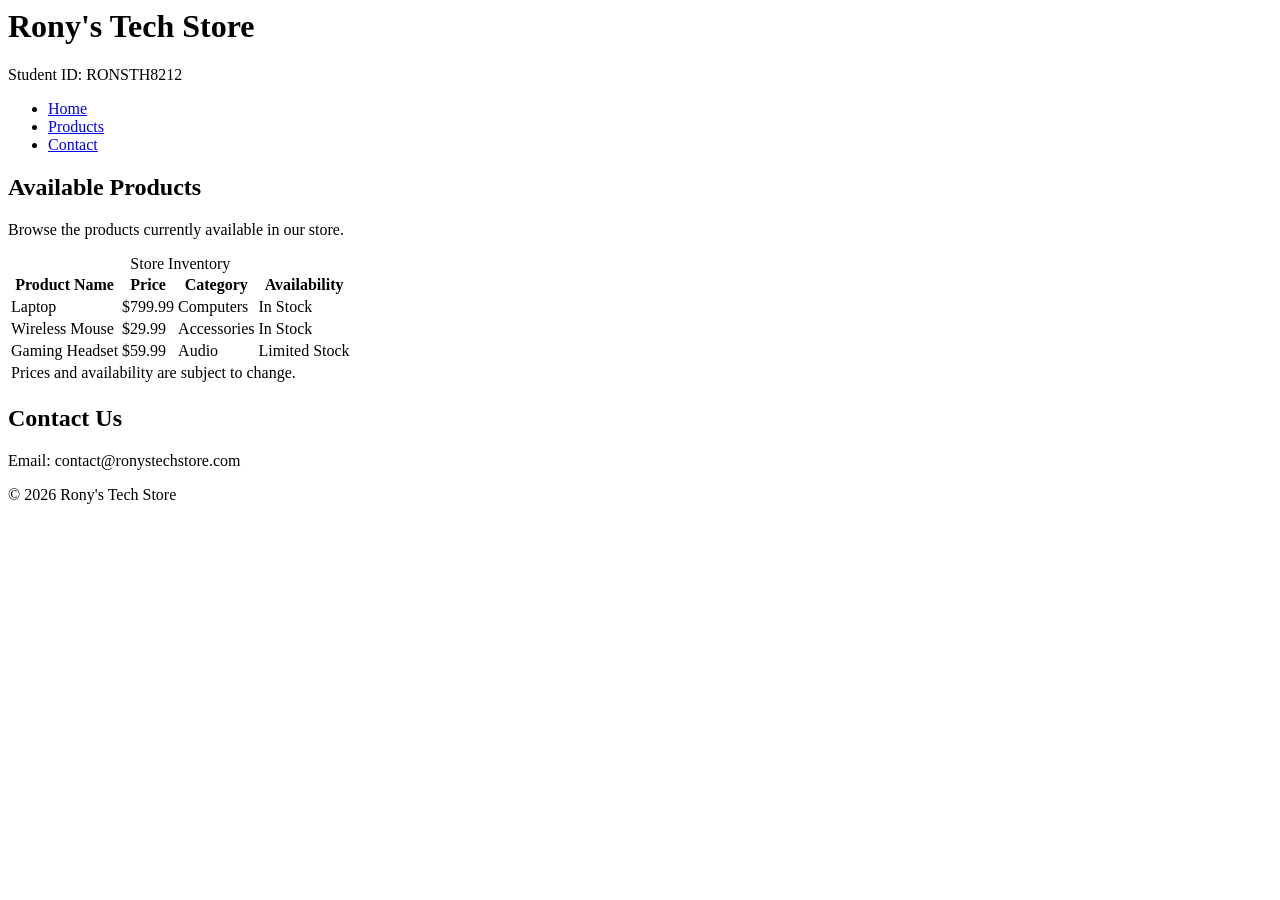
==== stormfront.html @ 06a9e5ce "Create stormfront.html" ====
<html lang="en">

<head>
    <meta charset="UTF-8">
    <meta name="viewport" content="width=device-width, initial-scale=1.0">
    <title>Rony's Tech Store</title>
    <link rel="stylesheet" href="styles.css">
</head>

<body>

    
    <header>
        <h1>Rony's Tech Store</h1>
        <p>Student ID: RONSTH8212</p>
    </header>

    
    <nav>
        <ul>
            <li><a href="#home">Home</a></li>
            <li><a href="#products">Products</a></li>
            <li><a href="#contact">Contact</a></li>
        </ul>
    </nav>

    
    <main id="home">

        
        <section id="products">
            <h2>Available Products</h2>
            <p>Browse the products currently available in our store.</p>

            <table>
                <caption>Store Inventory</caption>

                
                <colgroup>
                    <col class="shaded-column">
                    <col>
                    <col class="shaded-column">
                    <col>
                </colgroup>

                <thead>
                    <tr>
                        <th>Product Name</th>
                        <th>Price</th>
                        <th>Category</th>
                        <th>Availability</th>
                    </tr>
                </thead>

                <tbody>
                    <tr>
                        <td>Laptop</td>
                        <td>$799.99</td>
                        <td>Computers</td>
                        <td>In Stock</td>
                    </tr>

                    <tr>
                        <td>Wireless Mouse</td>
                        <td>$29.99</td>
                        <td>Accessories</td>
                        <td>In Stock</td>
                    </tr>

                    <tr>
                        <td>Gaming Headset</td>
                        <td>$59.99</td>
                        <td>Audio</td>
                        <td>Limited Stock</td>
                    </tr>
                </tbody>

                <tfoot>
                    <tr>
                        <td colspan="4">Prices and availability are subject to change.</td>
                    </tr>
                </tfoot>
            </table>
        </section>

        
        <section id="contact">
            <h2>Contact Us</h2>
            <p>Email: contact@ronystechstore.com</p>
        </section>

    </main>

    
    <footer>
        <p>&copy; 2026 Rony's Tech Store</p>
    </footer>

</body>
</html>
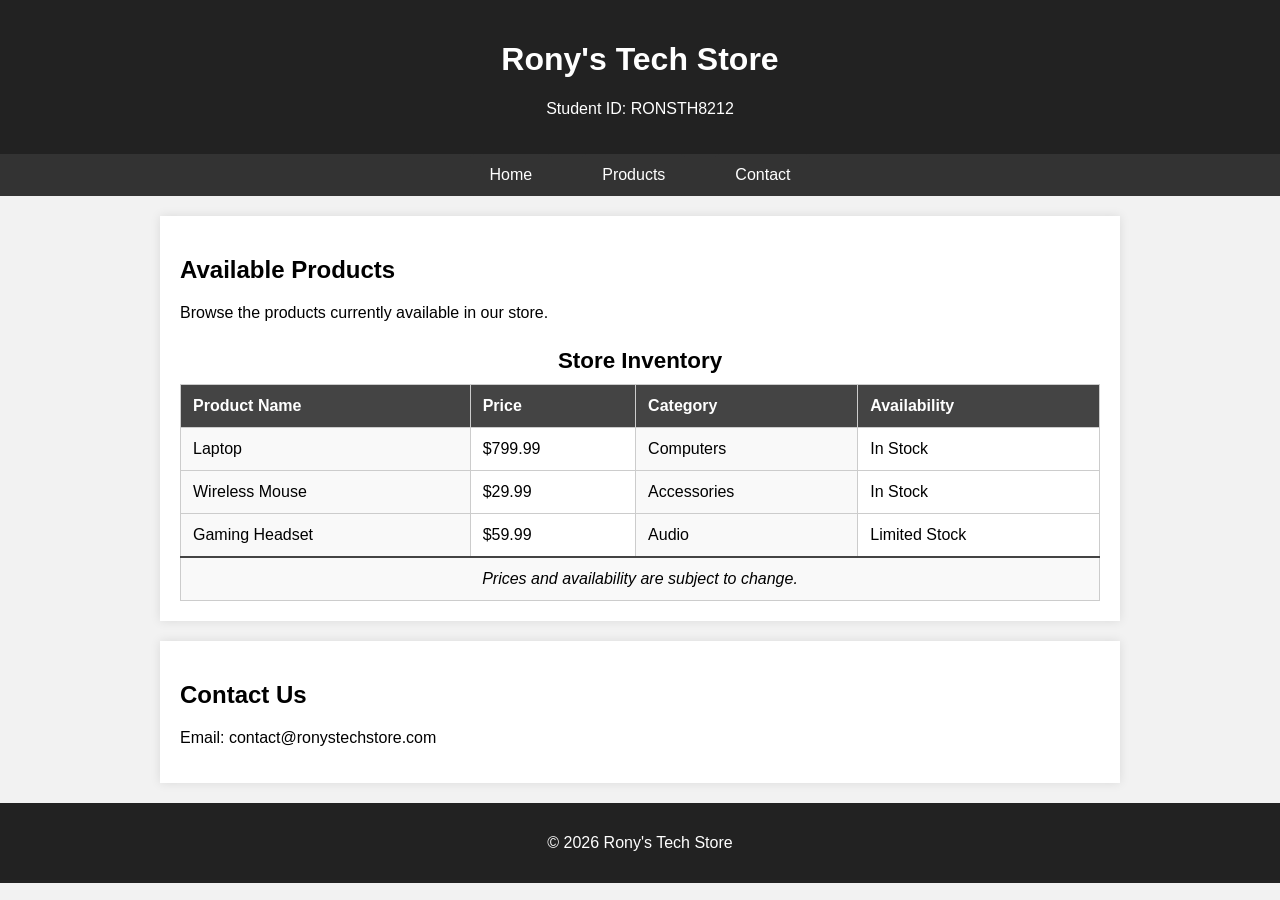
==== commit 8e2e70ac: "Update stormfront.html" ====
--- a/stormfront.html
+++ b/stormfront.html
@@ -5,7 +5,7 @@
     <meta charset="UTF-8">
     <meta name="viewport" content="width=device-width, initial-scale=1.0">
     <title>Rony's Tech Store</title>
-    <link rel="stylesheet" href="styles.css">
+    <link rel="stylesheet" href="style1.css">
 </head>
 
 <body>
--- a/style1.css
+++ b/style1.css
@@ -0,0 +1,101 @@
+body {
+    margin: 0;
+    padding: 0;
+    background-color: #f2f2f2;
+    font-family: Arial, sans-serif;
+}
+
+
+header {
+    background-color: #222;
+    color: white;
+    text-align: center;
+    padding: 20px;
+}
+
+
+main {
+    max-width: 960px;
+    margin: 0 auto;
+}
+
+
+section {
+    padding: 20px;
+    background-color: white;
+    box-shadow: 0 0 10px rgba(0, 0, 0, 0.1);
+    margin: 20px 0;
+}
+
+
+nav ul {
+    display: flex;
+    justify-content: center;
+    list-style: none;
+    margin: 0;
+    padding: 0;
+    background-color: #333;
+}
+
+nav li {
+    margin: 0 15px;
+}
+
+nav a {
+    display: block;
+    padding: 12px 20px;
+    background-color: #333;
+    color: white;
+    text-decoration: none;
+    border-radius: 4px;
+    transition: background-color 0.3s;
+}
+
+nav a:hover {
+    background-color: #555;
+}
+
+
+table {
+    width: 100%;
+    border-collapse: collapse;
+}
+
+caption {
+    font-size: 1.4em;
+    font-weight: bold;
+    padding: 10px;
+}
+
+th,
+td {
+    border: 1px solid #ccc;
+    padding: 12px;
+    text-align: left;
+}
+
+
+thead {
+    background-color: #444;
+    color: white;
+}
+
+
+.shaded-column {
+    background-color: #f9f9f9;
+}
+
+
+tfoot td {
+    text-align: center;
+    font-style: italic;
+    border-top: 2px solid #444;
+}
+
+
+footer {
+    text-align: center;
+    padding: 15px;
+    background-color: #222;
+    color: white;
+}
